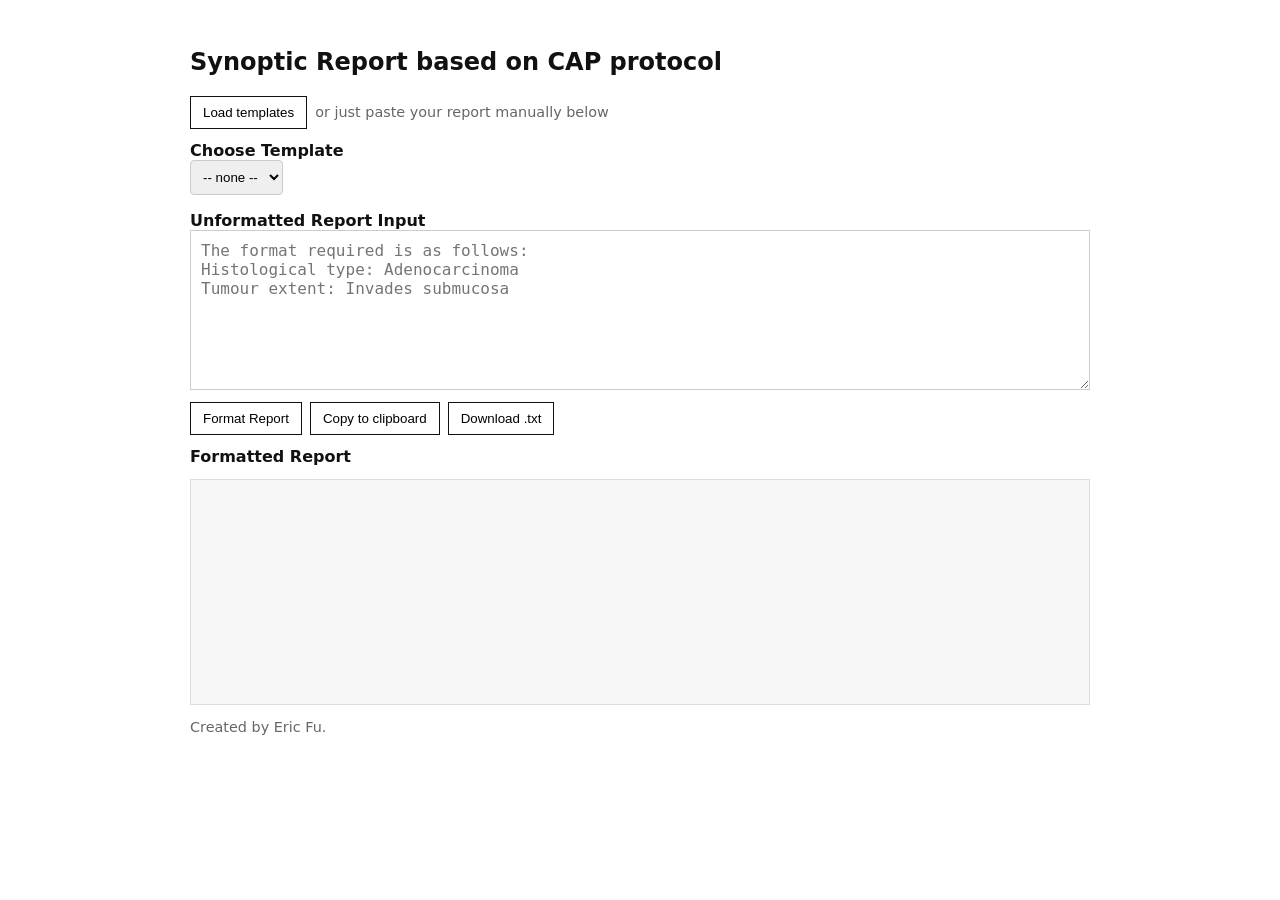
==== index.html @ 0d32652d "Update index.html" ====
<!doctype html>
<html>
<head>
  <meta charset="utf-8"/>
  <meta name="viewport" content="width=device-width,initial-scale=1"/>
  <title>Synoptic Report based on CAP protocol by Eric Fu</title>
  <style>
    body{font-family:system-ui,-apple-system,Segoe UI,Roboto,Arial; padding:20px; color:#111}
    .container{max-width:900px;margin:0 auto}
    label{font-weight:600;display:block;margin-top:12px}
    textarea{width:100%;min-height:160px;font-family:monospace;font-size: 16px;padding:10px;border:1px solid #ccc;box-sizing:border-box}
    pre{white-space:pre-wrap;background:#f7f7f7;padding:12px;border:1px solid #ddd;min-height:200px}
    .row{display:flex;gap:8px;margin-top:8px;align-items:center}
    select,input[type="text"]{padding:8px;border:1px solid #ccc;border-radius:4px}
    button{padding:8px 12px;border:1px solid #111;background:#fff;cursor:pointer}
    .muted{color:#666;font-size:0.9rem}
  </style>
</head>
<body>
  <div class="container">
    <h2>Synoptic Report based on CAP protocol</h2>
    
    <input id="csvUrl" type="hidden" value="https://docs.google.com/spreadsheets/d/e/2PACX-1vRIMyFywb76pgt3-m-p97o6y-Qul9HWgxX7V_0W7nvgCc1z5ogWejCUGRj0SlFzER9Gtk3DTJcqSiPv/pub?output=csv">

    <div class="row">
      <button id="loadCsv">Load templates</button>
      <span class="muted">or just paste your report manually below</span>
    </div>

<label for="templateSelect">Choose Template</label>
<select id="templateSelect"><option value="">-- none --</option></select>
<p><a id="templateLink" href="#" target="_blank" style="display:none; font-size:0.9rem;">View template reference</a></p>

    <label for="inputText">Unformatted Report Input</label>
    <textarea id="inputText" placeholder="The format required is as follows:&#10;Histological type: Adenocarcinoma&#10;Tumour extent: Invades submucosa"></textarea>

    <div id="pdfContainer" style="display:none; width:100%; height:400px; border:1px solid #ccc; margin-top:1rem;">
      <iframe id="pdfViewer" src="" width="100%" height="100%" style="border:none;"></iframe>
    </div>
    
    <div class="row">
      <button id="formatBtn">Format Report</button>
      <button id="copyBtn">Copy to clipboard</button>
      <button id="downloadBtn">Download .txt</button>
    </div>

    <label>Formatted Report</label>
    <pre id="output" aria-live="polite"></pre>

    <p class="muted">Created by Eric Fu.</p>
  </div>

<script>
/* ---------- CSV parser that handles quoted fields with embedded newlines ----------
   Returns array of rows; each row is array of cell strings.
   Lightweight, robust for Google Sheets CSV.
*/
function parseCSV(text){
  const rows = [];
  let i = 0, len = text.length;
  let row = [], cell = '', inQuotes = false;

  while(i < len){
    const ch = text[i];
    if(inQuotes){
      if(ch === '"'){
        if(text[i+1] === '"'){ cell += '"'; i += 2; continue; } // escaped quote
        else { inQuotes = false; i++; continue; }
      } else {
        cell += ch;
        i++;
        continue;
      }
    } else {
      if(ch === '"'){ inQuotes = true; i++; continue; }
      if(ch === ','){ row.push(cell); cell = ''; i++; continue; }
      if(ch === '\r'){ i++; continue; }
      if(ch === '\n'){ row.push(cell); rows.push(row); row = []; cell = ''; i++; continue; }
      cell += ch; i++;
    }
  }
  // push last
  if(inQuotes === false){
    if(cell !== '' || row.length > 0){ row.push(cell); rows.push(row); }
  }
  return rows;
}

/* ----------------- Format logic -----------------
   - lines with ":" are parsed as key:value
   - key + ":" left, datum starts at column 41 (index 40 zero-based)
   - wrap value lines at 80 chars, don't break words
*/
function wrapWords(text, maxWidth){
  if(!text) return [];
  const words = text.split(/\s+/);
  const lines = [];
  let cur = '';
  for(const w of words){
    if((cur.length ? cur.length + 1 + w.length : w.length) > maxWidth){
      if(cur) lines.push(cur);
      cur = w;
    } else {
      cur = cur ? (cur + ' ' + w) : w;
    }
  }
  if(cur) lines.push(cur);
  return lines;
}

function formatReportFromInput(inputText){
  const inLines = inputText.split(/\r?\n/);
  const indent = 40; // datum starts at column 41 (so 40 spaces)
  const maxTotal = 80;
  const valueWidth = maxTotal - indent;
  const outLines = [];

  for(const rawLine of inLines){
    // preserve empty lines
    if(rawLine.trim() === ''){ outLines.push(''); continue; }

    if(rawLine.indexOf(':') === -1){
      // no colon — keep line as is
      outLines.push(rawLine);
      continue;
    }

    // split at first colon
    const idx = rawLine.indexOf(':');
    const key = rawLine.slice(0, idx).trim();
    const value = rawLine.slice(idx+1).trim();

    const keyPart = key + ':';
    const padLen = Math.max(indent - keyPart.length, 1);
    const pad = ' '.repeat(padLen);

    // wrap the value to valueWidth characters, not splitting words
    const vlines = wrapWords(value, valueWidth);
    if(vlines.length === 0){
      outLines.push(keyPart + pad);
    } else {
      outLines.push(keyPart + pad + vlines[0]);
      for(let i=1;i<vlines.length;i++){
        outLines.push(' '.repeat(indent) + vlines[i]);
      }
    }
  }

  return outLines.join('\n');
}

/* ----------------- UI wiring ----------------- */
const csvInput = document.getElementById('csvUrl');
const loadCsvBtn = document.getElementById('loadCsv');
const templateSelect = document.getElementById('templateSelect');
const inputText = document.getElementById('inputText');
const formatBtn = document.getElementById('formatBtn');
const outputEl = document.getElementById('output');
const copyBtn = document.getElementById('copyBtn');
const downloadBtn = document.getElementById('downloadBtn');

// populate dropdown from rows (name, body, link)
function populateTemplates(rows) {
  templateSelect.innerHTML = '<option value="">-- none --</option>';
  const templates = [];
  for (let i = 1; i < rows.length; i++) {
    const r = rows[i];
    const name = (r[0] || '').toString().trim();
    const body = (r[1] || '').toString();
    const link = (r[2] || '').toString().trim();
    if (name) {
      const opt = document.createElement('option');
      opt.value = templates.length;
      opt.textContent = name;
      templateSelect.appendChild(opt);
      templates.push({ name, body, link });
    }
  }
  templateSelect._templates = templates;
}


// fetch CSV and populate
async function fetchAndLoadCSV(url){
  try{
    const res = await fetch(url);
    if(!res.ok) throw new Error('Fetch failed: ' + res.status);
    const text = await res.text();
    const rows = parseCSV(text);
    populateTemplates(rows);
  } catch(err){
    console.error(err);
    alert('Failed to load template: ' + err.message + '\nYou can still paste templates manually.');
  }
}

// events
loadCsvBtn.addEventListener('click', ()=>{
  const url = csvInput.value.trim();
  if(!url){ alert('Paste the published CSV URL into the field above, then click Load templates.'); return; }
  fetchAndLoadCSV(url);
});

// When user selects a template
templateSelect.addEventListener('change', async () => {
  const idx = templateSelect.value;
  const linkEl = document.getElementById('templateLink');
  const pdfContainer = document.getElementById('pdfContainer');
  const pdfViewer = document.getElementById('pdfViewer');
  const templates = templateSelect._templates || [];

  // Reset UI
  inputText.value = '';
  linkEl.style.display = 'none';
  pdfContainer.style.display = 'none';
  pdfViewer.src = '';

  if (idx === '') return;

  const tpl = templates[Number(idx)];
  if (!tpl) return;

  // Fill text
  inputText.value = tpl.body;

  // Check link validity
  if (tpl.link && /^https?:\/\//i.test(tpl.link)) {
    let pdfUrl = tpl.link.trim();

    // --- OneDrive link conversion ---
    // Typical OneDrive shared link pattern:
    // https://onedrive.live.com/view.aspx?resid=ABC123...  or
    // https://1drv.ms/b/s!ABC123...
    if (pdfUrl.includes('1drv.ms') || pdfUrl.includes('onedrive.live.com')) {
      // Make it embeddable
      pdfUrl = pdfUrl.replace("redir", "embed");
      pdfUrl = pdfUrl.replace("view.aspx", "embed");
      // Force PDF viewer embed mode
      if (!pdfUrl.includes("embed")) {
        pdfUrl += (pdfUrl.includes("?") ? "&" : "?") + "embed=1";
      }
    }

    // --- Display the clickable reference link ---
    linkEl.href = tpl.link;
    linkEl.textContent = `View reference for ${tpl.name}`;
    linkEl.style.display = 'inline';

    // --- Try to display PDF ---
    pdfViewer.src = pdfUrl;
    pdfContainer.style.display = 'block';

    // --- Validate MIME type (optional but cleaner) ---
  }
});

  
formatBtn.addEventListener('click', ()=>{
  const out = formatReportFromInput(inputText.value || '');
  outputEl.textContent = out || '(no output)';
});

copyBtn.addEventListener('click', async ()=>{
  const text = outputEl.textContent;
  if(!text) return alert('Nothing to copy');
  try{
    await navigator.clipboard.writeText(text);
    alert('Copied to clipboard');
  }catch(e){ alert('Copy failed: ' + e.message); }
});

downloadBtn.addEventListener('click', ()=>{
  const text = outputEl.textContent;
  if(!text) return alert('Nothing to download');
  const blob = new Blob([text], {type:'text/plain'});
  const a = document.createElement('a');
  a.href = URL.createObjectURL(blob);
  a.download = 'Formatted_Report.txt';
  document.body.appendChild(a);
  a.click();
  a.remove();
  URL.revokeObjectURL(a.href);
});

document.addEventListener("DOMContentLoaded", () => {
  const url = document.getElementById('csvUrl').value;
  if (url) fetchAndLoadCSV(url);
});

</script>
</body>
</html>
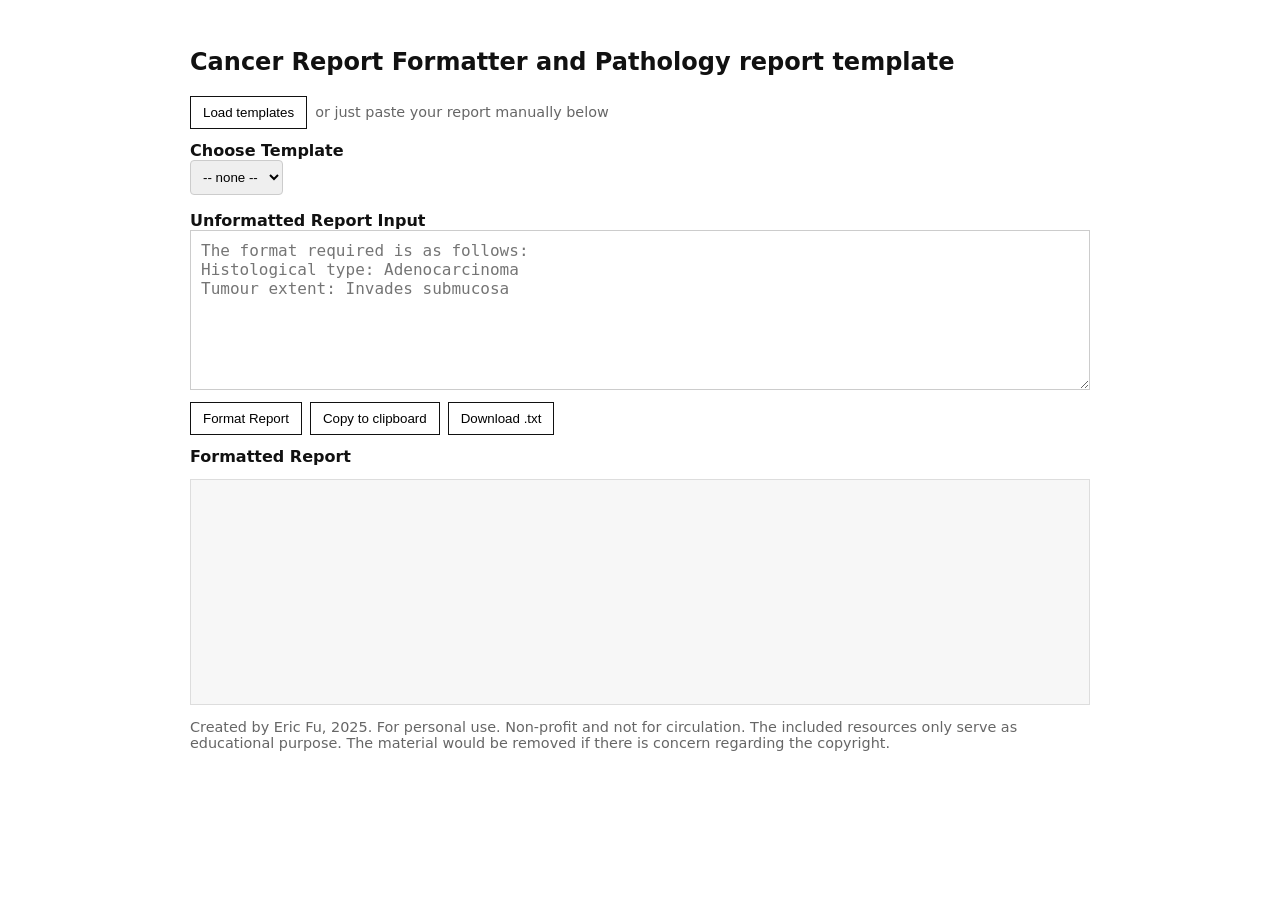
==== commit db3b7801: "Update index.html" ====
--- a/index.html
+++ b/index.html
@@ -3,7 +3,7 @@
 <head>
   <meta charset="utf-8"/>
   <meta name="viewport" content="width=device-width,initial-scale=1"/>
-  <title>Synoptic Report based on CAP protocol by Eric Fu</title>
+  <title>Web App for Pathology Reports</title>
   <style>
     body{font-family:system-ui,-apple-system,Segoe UI,Roboto,Arial; padding:20px; color:#111}
     .container{max-width:900px;margin:0 auto}
@@ -18,7 +18,7 @@
 </head>
 <body>
   <div class="container">
-    <h2>Synoptic Report based on CAP protocol</h2>
+    <h2>Cancer Report Formatter and Pathology report template</h2>
     
     <input id="csvUrl" type="hidden" value="https://docs.google.com/spreadsheets/d/e/2PACX-1vRIMyFywb76pgt3-m-p97o6y-Qul9HWgxX7V_0W7nvgCc1z5ogWejCUGRj0SlFzER9Gtk3DTJcqSiPv/pub?output=csv">
 
@@ -47,7 +47,7 @@
     <label>Formatted Report</label>
     <pre id="output" aria-live="polite"></pre>
 
-    <p class="muted">Created by Eric Fu.</p>
+    <p class="muted">Created by Eric Fu, 2025. For personal use. Non-profit and not for circulation. The included resources only serve as educational purpose. The material would be removed if there is concern regarding the copyright.</p>
   </div>
 
 <script>
@@ -227,20 +227,6 @@
   if (tpl.link && /^https?:\/\//i.test(tpl.link)) {
     let pdfUrl = tpl.link.trim();
 
-    // --- OneDrive link conversion ---
-    // Typical OneDrive shared link pattern:
-    // https://onedrive.live.com/view.aspx?resid=ABC123...  or
-    // https://1drv.ms/b/s!ABC123...
-    if (pdfUrl.includes('1drv.ms') || pdfUrl.includes('onedrive.live.com')) {
-      // Make it embeddable
-      pdfUrl = pdfUrl.replace("redir", "embed");
-      pdfUrl = pdfUrl.replace("view.aspx", "embed");
-      // Force PDF viewer embed mode
-      if (!pdfUrl.includes("embed")) {
-        pdfUrl += (pdfUrl.includes("?") ? "&" : "?") + "embed=1";
-      }
-    }
-
     // --- Display the clickable reference link ---
     linkEl.href = tpl.link;
     linkEl.textContent = `View reference for ${tpl.name}`;
